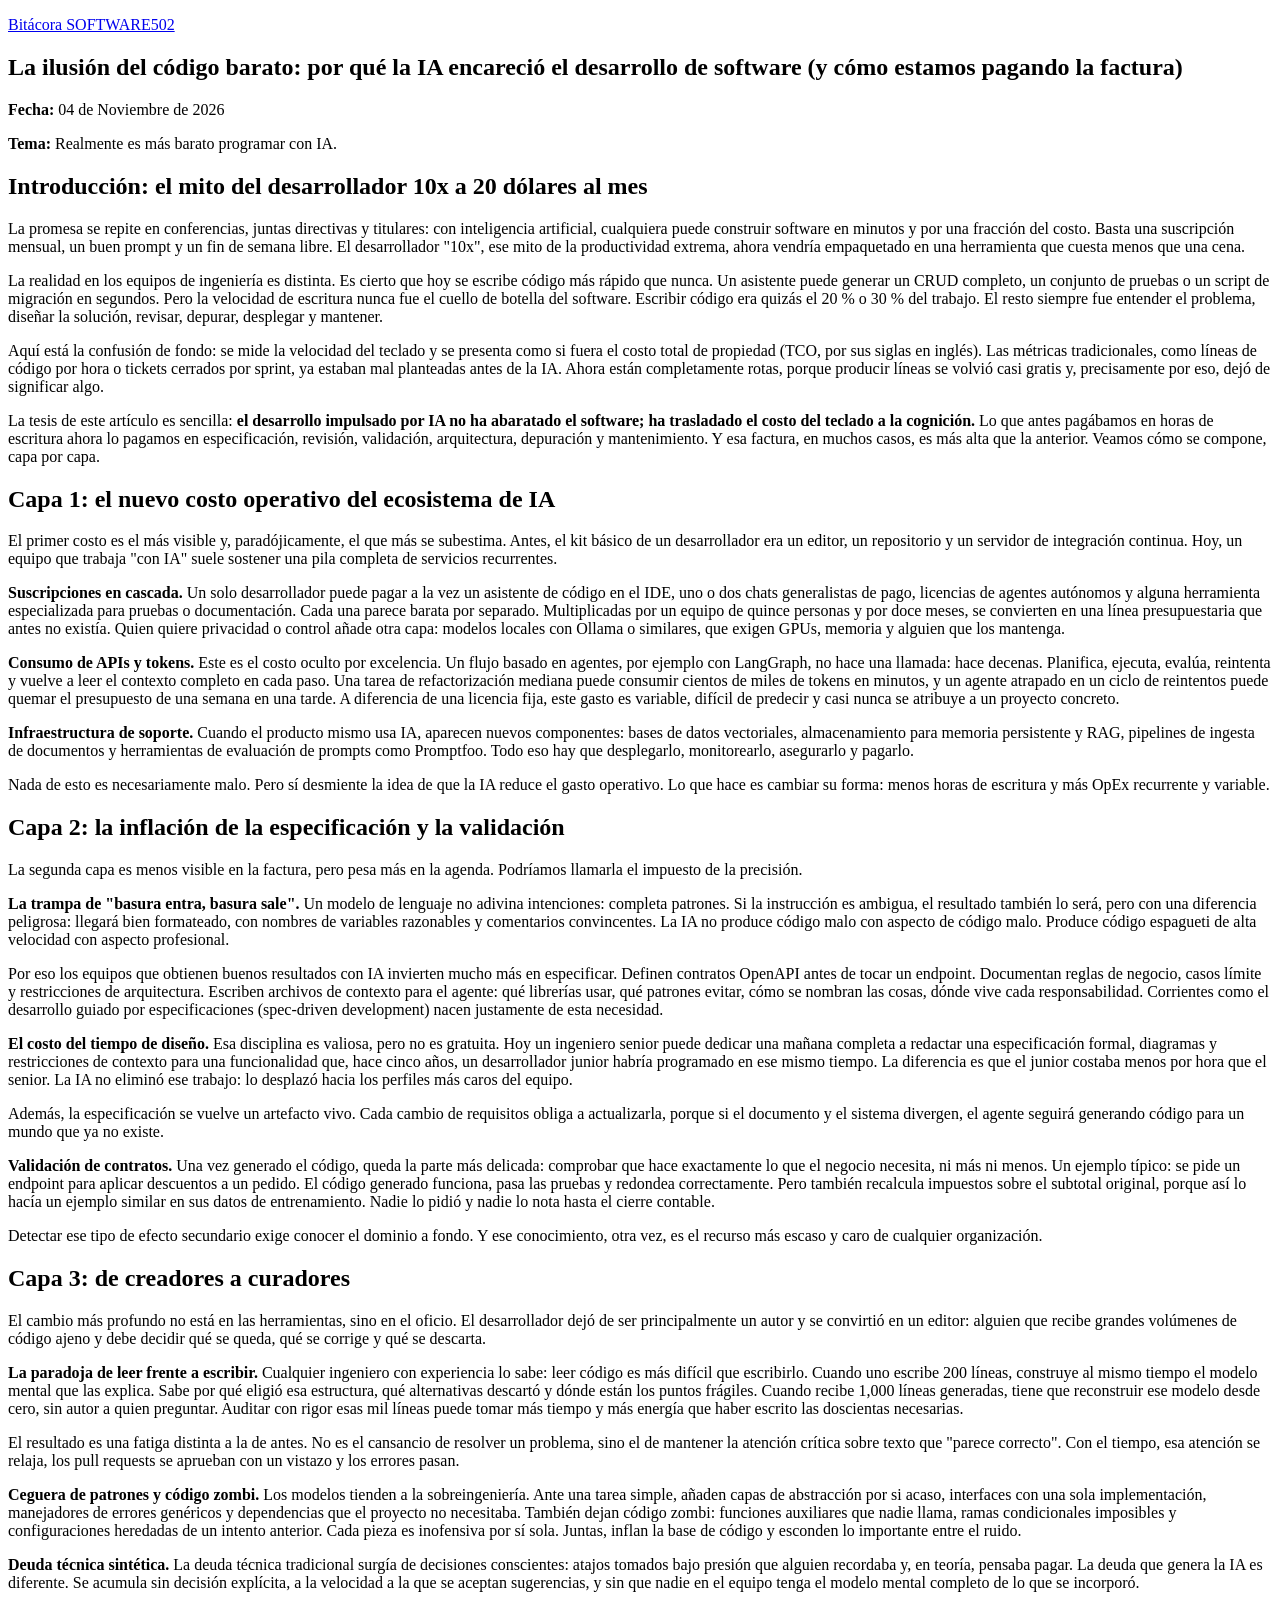
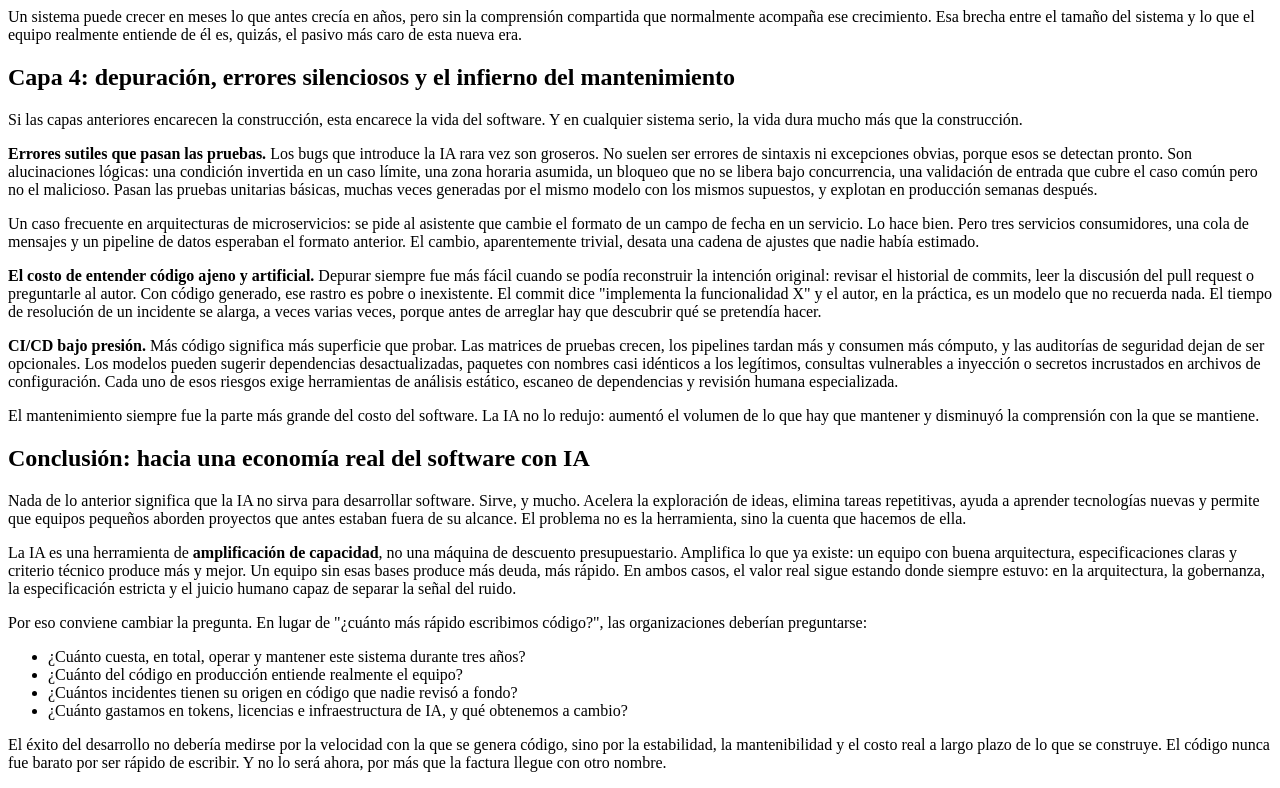
==== documentos/la-ilusion-del-codigo-barato/index.html @ 84aaf2d0 "20261105 Generacion contra algoritmo" ====
<!doctype html>
<html lang="es">
<head>
  <meta charset="UTF-8">
  <meta name="viewport" content="width=device-width, initial-scale=1.0">
  <title>La ilusión del código barato · Bitácora SOFTWARE502</title>
  <meta name="description" content="La ilusión del código barato: por qué la IA encareció el desarrollo de software (y cómo estamos pagando la factura) Fecha: 04 de Noviembre de 2026 Tema:…">
  <meta name="robots" content="index, follow">
  <link rel="canonical" href="https://blog.software502.com/documentos/la-ilusion-del-codigo-barato/">
  <meta property="og:type" content="article">
  <meta property="og:site_name" content="Bitácora SOFTWARE502">
  <meta property="og:title" content="La ilusión del código barato · Bitácora SOFTWARE502">
  <meta property="og:description" content="La ilusión del código barato: por qué la IA encareció el desarrollo de software (y cómo estamos pagando la factura) Fecha: 04 de Noviembre de 2026 Tema:…">
  <meta property="og:url" content="https://blog.software502.com/documentos/la-ilusion-del-codigo-barato/">
  <meta property="article:published_time" content="2026-11-04">
  <script type="application/ld+json">{"@context":"https://schema.org","@type":"Article","headline":"La ilusión del código barato","description":"La ilusión del código barato: por qué la IA encareció el desarrollo de software (y cómo estamos pagando la factura) Fecha: 04 de Noviembre de 2026 Tema:…","datePublished":"2026-11-04","dateModified":"2026-11-04","mainEntityOfPage":"https://blog.software502.com/documentos/la-ilusion-del-codigo-barato/","author":{"@type":"Organization","name":"SOFTWARE502"},"publisher":{"@type":"Organization","name":"SOFTWARE502","url":"https://www.software502.com"}}</script>
</head>
<body>
  <main>
    <p><a href="../../">Bitácora SOFTWARE502</a></p>
    <article><h1>La ilusión del código barato: por qué la IA encareció el desarrollo de software (y cómo estamos pagando la factura)</h1>
<p> <strong>Fecha:</strong> 04 de Noviembre de 2026</p>
<p> <strong>Tema:</strong> Realmente es más barato programar con IA.</p>
<h2>Introducción: el mito del desarrollador 10x a 20 dólares al mes</h2>
<p>La promesa se repite en conferencias, juntas directivas y titulares: con inteligencia artificial, cualquiera puede construir software en minutos y por una fracción del costo. Basta una suscripción mensual, un buen prompt y un fin de semana libre. El desarrollador &quot;10x&quot;, ese mito de la productividad extrema, ahora vendría empaquetado en una herramienta que cuesta menos que una cena.</p>
<p>La realidad en los equipos de ingeniería es distinta. Es cierto que hoy se escribe código más rápido que nunca. Un asistente puede generar un CRUD completo, un conjunto de pruebas o un script de migración en segundos. Pero la velocidad de escritura nunca fue el cuello de botella del software. Escribir código era quizás el 20 % o 30 % del trabajo. El resto siempre fue entender el problema, diseñar la solución, revisar, depurar, desplegar y mantener.</p>
<p>Aquí está la confusión de fondo: se mide la velocidad del teclado y se presenta como si fuera el costo total de propiedad (TCO, por sus siglas en inglés). Las métricas tradicionales, como líneas de código por hora o tickets cerrados por sprint, ya estaban mal planteadas antes de la IA. Ahora están completamente rotas, porque producir líneas se volvió casi gratis y, precisamente por eso, dejó de significar algo.</p>
<p>La tesis de este artículo es sencilla: <strong>el desarrollo impulsado por IA no ha abaratado el software; ha trasladado el costo del teclado a la cognición.</strong> Lo que antes pagábamos en horas de escritura ahora lo pagamos en especificación, revisión, validación, arquitectura, depuración y mantenimiento. Y esa factura, en muchos casos, es más alta que la anterior. Veamos cómo se compone, capa por capa.</p>
<h2>Capa 1: el nuevo costo operativo del ecosistema de IA</h2>
<p>El primer costo es el más visible y, paradójicamente, el que más se subestima. Antes, el kit básico de un desarrollador era un editor, un repositorio y un servidor de integración continua. Hoy, un equipo que trabaja &quot;con IA&quot; suele sostener una pila completa de servicios recurrentes.</p>
<p><strong>Suscripciones en cascada.</strong> Un solo desarrollador puede pagar a la vez un asistente de código en el IDE, uno o dos chats generalistas de pago, licencias de agentes autónomos y alguna herramienta especializada para pruebas o documentación. Cada una parece barata por separado. Multiplicadas por un equipo de quince personas y por doce meses, se convierten en una línea presupuestaria que antes no existía. Quien quiere privacidad o control añade otra capa: modelos locales con Ollama o similares, que exigen GPUs, memoria y alguien que los mantenga.</p>
<p><strong>Consumo de APIs y tokens.</strong> Este es el costo oculto por excelencia. Un flujo basado en agentes, por ejemplo con LangGraph, no hace una llamada: hace decenas. Planifica, ejecuta, evalúa, reintenta y vuelve a leer el contexto completo en cada paso. Una tarea de refactorización mediana puede consumir cientos de miles de tokens en minutos, y un agente atrapado en un ciclo de reintentos puede quemar el presupuesto de una semana en una tarde. A diferencia de una licencia fija, este gasto es variable, difícil de predecir y casi nunca se atribuye a un proyecto concreto.</p>
<p><strong>Infraestructura de soporte.</strong> Cuando el producto mismo usa IA, aparecen nuevos componentes: bases de datos vectoriales, almacenamiento para memoria persistente y RAG, pipelines de ingesta de documentos y herramientas de evaluación de prompts como Promptfoo. Todo eso hay que desplegarlo, monitorearlo, asegurarlo y pagarlo.</p>
<p>Nada de esto es necesariamente malo. Pero sí desmiente la idea de que la IA reduce el gasto operativo. Lo que hace es cambiar su forma: menos horas de escritura y más OpEx recurrente y variable.</p>
<h2>Capa 2: la inflación de la especificación y la validación</h2>
<p>La segunda capa es menos visible en la factura, pero pesa más en la agenda. Podríamos llamarla el impuesto de la precisión.</p>
<p><strong>La trampa de &quot;basura entra, basura sale&quot;.</strong> Un modelo de lenguaje no adivina intenciones: completa patrones. Si la instrucción es ambigua, el resultado también lo será, pero con una diferencia peligrosa: llegará bien formateado, con nombres de variables razonables y comentarios convincentes. La IA no produce código malo con aspecto de código malo. Produce código espagueti de alta velocidad con aspecto profesional.</p>
<p>Por eso los equipos que obtienen buenos resultados con IA invierten mucho más en especificar. Definen contratos OpenAPI antes de tocar un endpoint. Documentan reglas de negocio, casos límite y restricciones de arquitectura. Escriben archivos de contexto para el agente: qué librerías usar, qué patrones evitar, cómo se nombran las cosas, dónde vive cada responsabilidad. Corrientes como el desarrollo guiado por especificaciones (spec-driven development) nacen justamente de esta necesidad.</p>
<p><strong>El costo del tiempo de diseño.</strong> Esa disciplina es valiosa, pero no es gratuita. Hoy un ingeniero senior puede dedicar una mañana completa a redactar una especificación formal, diagramas y restricciones de contexto para una funcionalidad que, hace cinco años, un desarrollador junior habría programado en ese mismo tiempo. La diferencia es que el junior costaba menos por hora que el senior. La IA no eliminó ese trabajo: lo desplazó hacia los perfiles más caros del equipo.</p>
<p>Además, la especificación se vuelve un artefacto vivo. Cada cambio de requisitos obliga a actualizarla, porque si el documento y el sistema divergen, el agente seguirá generando código para un mundo que ya no existe.</p>
<p><strong>Validación de contratos.</strong> Una vez generado el código, queda la parte más delicada: comprobar que hace exactamente lo que el negocio necesita, ni más ni menos. Un ejemplo típico: se pide un endpoint para aplicar descuentos a un pedido. El código generado funciona, pasa las pruebas y redondea correctamente. Pero también recalcula impuestos sobre el subtotal original, porque así lo hacía un ejemplo similar en sus datos de entrenamiento. Nadie lo pidió y nadie lo nota hasta el cierre contable.</p>
<p>Detectar ese tipo de efecto secundario exige conocer el dominio a fondo. Y ese conocimiento, otra vez, es el recurso más escaso y caro de cualquier organización.</p>
<h2>Capa 3: de creadores a curadores</h2>
<p>El cambio más profundo no está en las herramientas, sino en el oficio. El desarrollador dejó de ser principalmente un autor y se convirtió en un editor: alguien que recibe grandes volúmenes de código ajeno y debe decidir qué se queda, qué se corrige y qué se descarta.</p>
<p><strong>La paradoja de leer frente a escribir.</strong> Cualquier ingeniero con experiencia lo sabe: leer código es más difícil que escribirlo. Cuando uno escribe 200 líneas, construye al mismo tiempo el modelo mental que las explica. Sabe por qué eligió esa estructura, qué alternativas descartó y dónde están los puntos frágiles. Cuando recibe 1,000 líneas generadas, tiene que reconstruir ese modelo desde cero, sin autor a quien preguntar. Auditar con rigor esas mil líneas puede tomar más tiempo y más energía que haber escrito las doscientas necesarias.</p>
<p>El resultado es una fatiga distinta a la de antes. No es el cansancio de resolver un problema, sino el de mantener la atención crítica sobre texto que &quot;parece correcto&quot;. Con el tiempo, esa atención se relaja, los pull requests se aprueban con un vistazo y los errores pasan.</p>
<p><strong>Ceguera de patrones y código zombi.</strong> Los modelos tienden a la sobreingeniería. Ante una tarea simple, añaden capas de abstracción por si acaso, interfaces con una sola implementación, manejadores de errores genéricos y dependencias que el proyecto no necesitaba. También dejan código zombi: funciones auxiliares que nadie llama, ramas condicionales imposibles y configuraciones heredadas de un intento anterior. Cada pieza es inofensiva por sí sola. Juntas, inflan la base de código y esconden lo importante entre el ruido.</p>
<p><strong>Deuda técnica sintética.</strong> La deuda técnica tradicional surgía de decisiones conscientes: atajos tomados bajo presión que alguien recordaba y, en teoría, pensaba pagar. La deuda que genera la IA es diferente. Se acumula sin decisión explícita, a la velocidad a la que se aceptan sugerencias, y sin que nadie en el equipo tenga el modelo mental completo de lo que se incorporó.</p>
<p>Un sistema puede crecer en meses lo que antes crecía en años, pero sin la comprensión compartida que normalmente acompaña ese crecimiento. Esa brecha entre el tamaño del sistema y lo que el equipo realmente entiende de él es, quizás, el pasivo más caro de esta nueva era.</p>
<h2>Capa 4: depuración, errores silenciosos y el infierno del mantenimiento</h2>
<p>Si las capas anteriores encarecen la construcción, esta encarece la vida del software. Y en cualquier sistema serio, la vida dura mucho más que la construcción.</p>
<p><strong>Errores sutiles que pasan las pruebas.</strong> Los bugs que introduce la IA rara vez son groseros. No suelen ser errores de sintaxis ni excepciones obvias, porque esos se detectan pronto. Son alucinaciones lógicas: una condición invertida en un caso límite, una zona horaria asumida, un bloqueo que no se libera bajo concurrencia, una validación de entrada que cubre el caso común pero no el malicioso. Pasan las pruebas unitarias básicas, muchas veces generadas por el mismo modelo con los mismos supuestos, y explotan en producción semanas después.</p>
<p>Un caso frecuente en arquitecturas de microservicios: se pide al asistente que cambie el formato de un campo de fecha en un servicio. Lo hace bien. Pero tres servicios consumidores, una cola de mensajes y un pipeline de datos esperaban el formato anterior. El cambio, aparentemente trivial, desata una cadena de ajustes que nadie había estimado.</p>
<p><strong>El costo de entender código ajeno y artificial.</strong> Depurar siempre fue más fácil cuando se podía reconstruir la intención original: revisar el historial de commits, leer la discusión del pull request o preguntarle al autor. Con código generado, ese rastro es pobre o inexistente. El commit dice &quot;implementa la funcionalidad X&quot; y el autor, en la práctica, es un modelo que no recuerda nada. El tiempo de resolución de un incidente se alarga, a veces varias veces, porque antes de arreglar hay que descubrir qué se pretendía hacer.</p>
<p><strong>CI/CD bajo presión.</strong> Más código significa más superficie que probar. Las matrices de pruebas crecen, los pipelines tardan más y consumen más cómputo, y las auditorías de seguridad dejan de ser opcionales. Los modelos pueden sugerir dependencias desactualizadas, paquetes con nombres casi idénticos a los legítimos, consultas vulnerables a inyección o secretos incrustados en archivos de configuración. Cada uno de esos riesgos exige herramientas de análisis estático, escaneo de dependencias y revisión humana especializada.</p>
<p>El mantenimiento siempre fue la parte más grande del costo del software. La IA no lo redujo: aumentó el volumen de lo que hay que mantener y disminuyó la comprensión con la que se mantiene.</p>
<h2>Conclusión: hacia una economía real del software con IA</h2>
<p>Nada de lo anterior significa que la IA no sirva para desarrollar software. Sirve, y mucho. Acelera la exploración de ideas, elimina tareas repetitivas, ayuda a aprender tecnologías nuevas y permite que equipos pequeños aborden proyectos que antes estaban fuera de su alcance. El problema no es la herramienta, sino la cuenta que hacemos de ella.</p>
<p>La IA es una herramienta de <strong>amplificación de capacidad</strong>, no una máquina de descuento presupuestario. Amplifica lo que ya existe: un equipo con buena arquitectura, especificaciones claras y criterio técnico produce más y mejor. Un equipo sin esas bases produce más deuda, más rápido. En ambos casos, el valor real sigue estando donde siempre estuvo: en la arquitectura, la gobernanza, la especificación estricta y el juicio humano capaz de separar la señal del ruido.</p>
<p>Por eso conviene cambiar la pregunta. En lugar de &quot;¿cuánto más rápido escribimos código?&quot;, las organizaciones deberían preguntarse:</p>
<ul>
<li>¿Cuánto cuesta, en total, operar y mantener este sistema durante tres años?</li>
<li>¿Cuánto del código en producción entiende realmente el equipo?</li>
<li>¿Cuántos incidentes tienen su origen en código que nadie revisó a fondo?</li>
<li>¿Cuánto gastamos en tokens, licencias e infraestructura de IA, y qué obtenemos a cambio?</li>
</ul>
<p>El éxito del desarrollo no debería medirse por la velocidad con la que se genera código, sino por la estabilidad, la mantenibilidad y el costo real a largo plazo de lo que se construye. El código nunca fue barato por ser rápido de escribir. Y no lo será ahora, por más que la factura llegue con otro nombre.</p>
</article>
  </main>
</body>
</html>
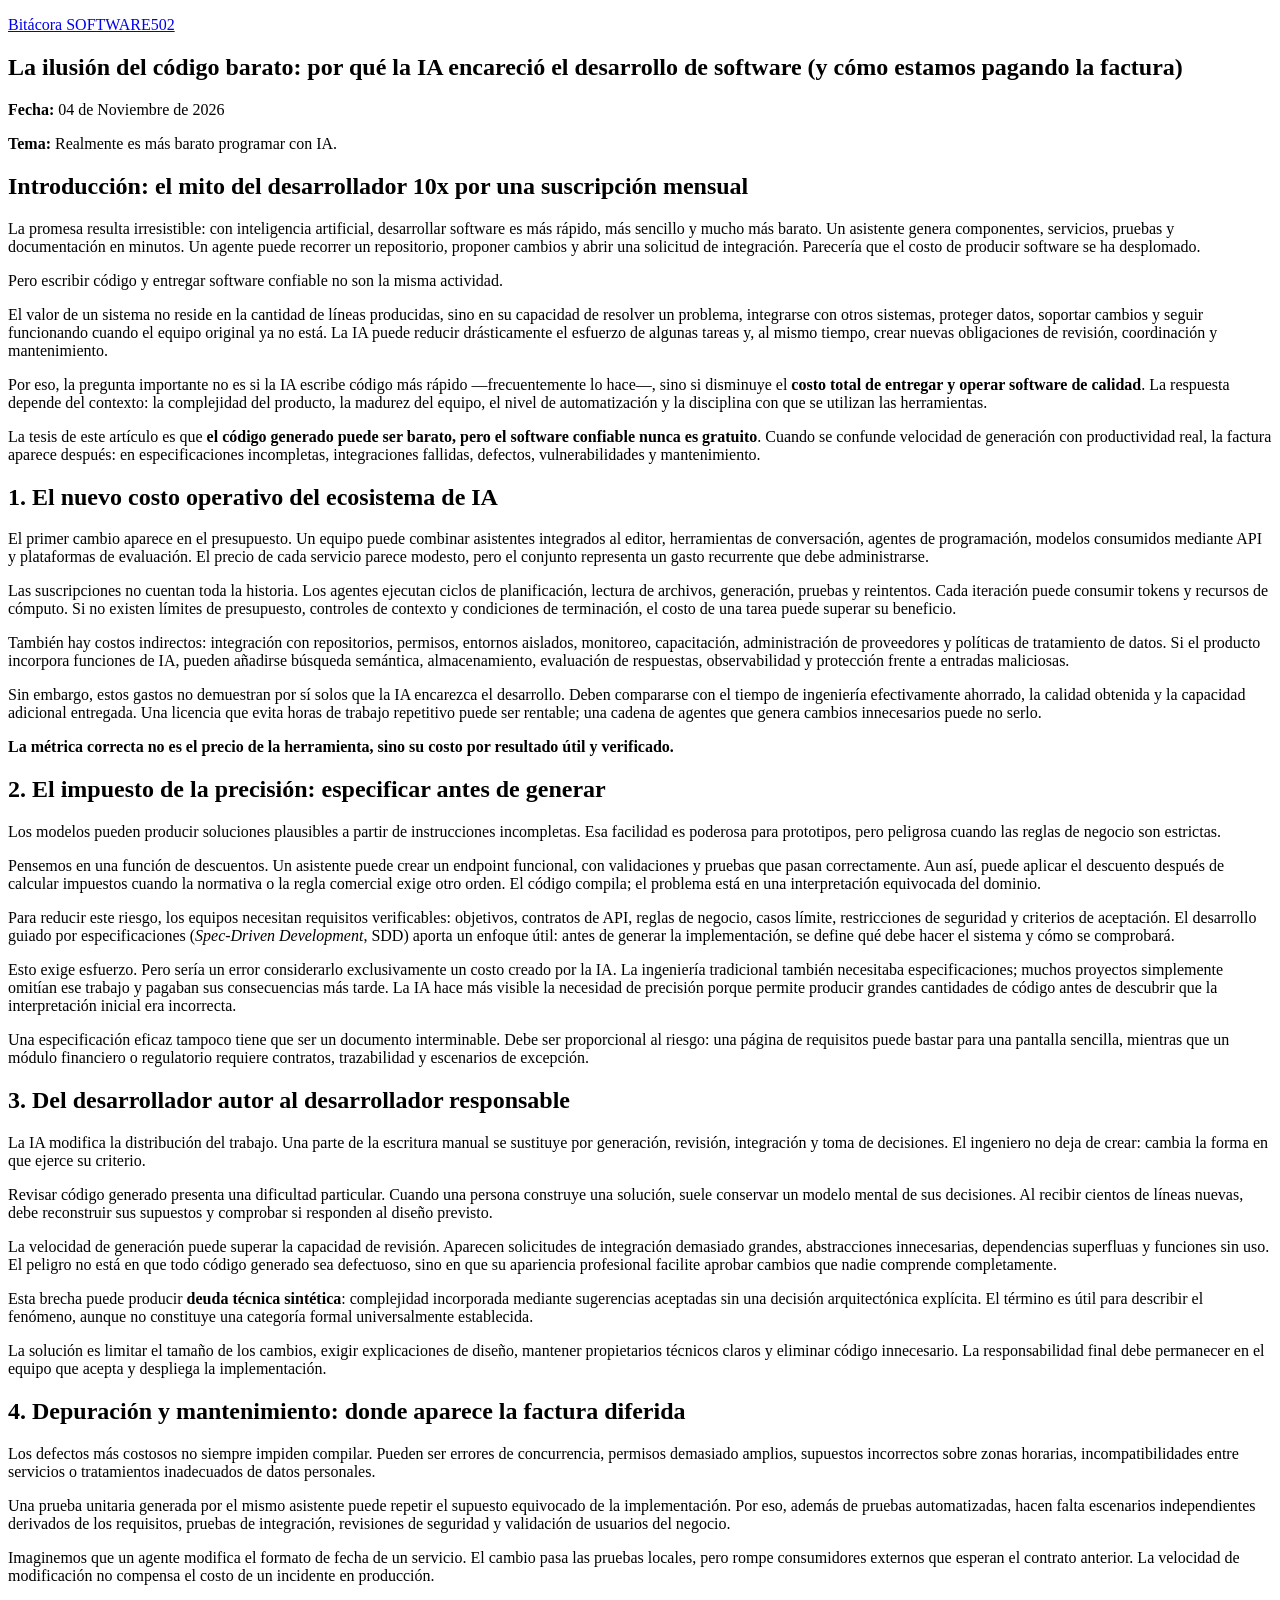
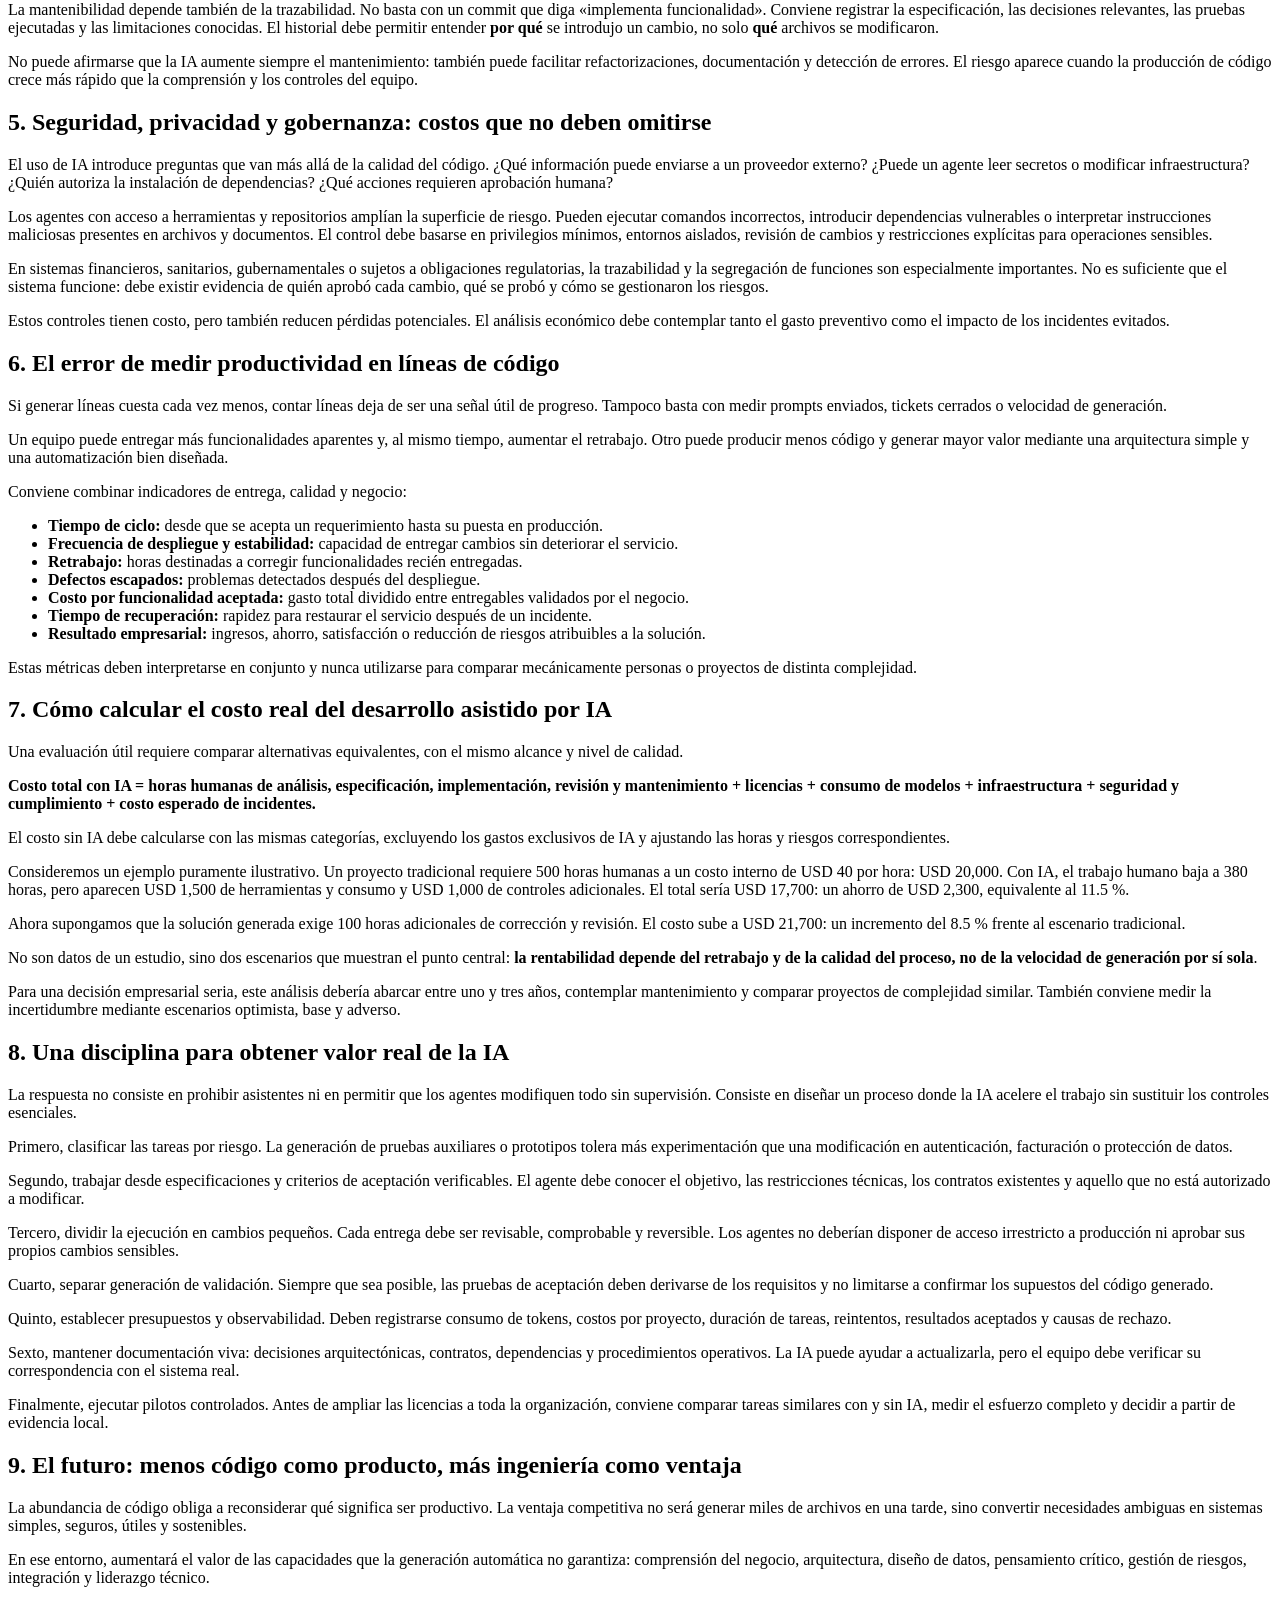
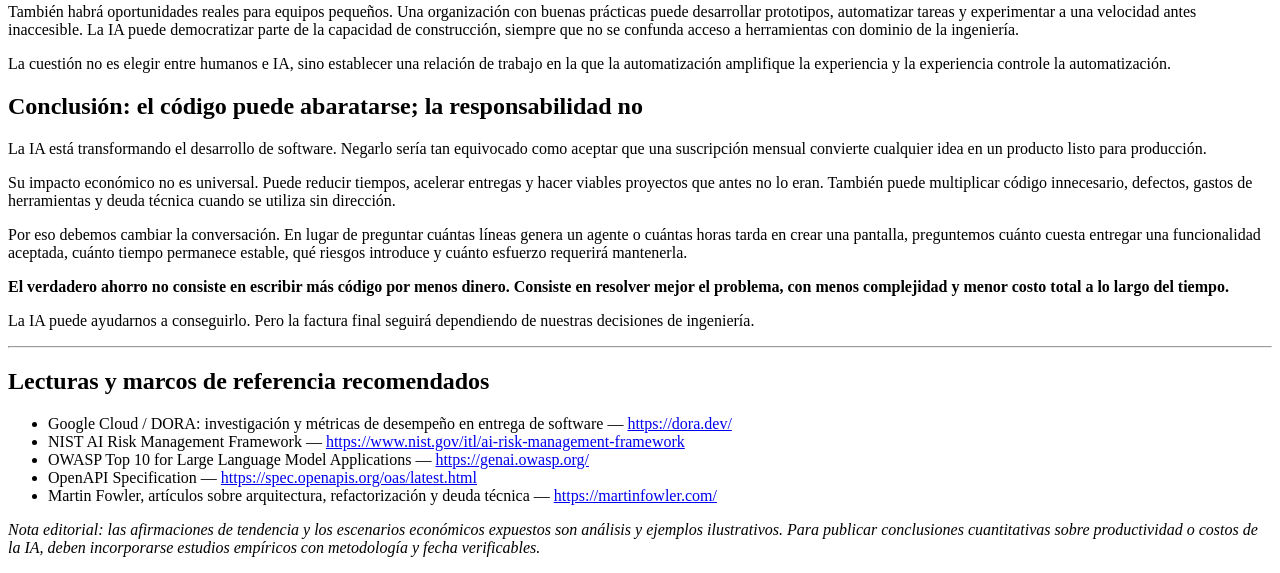
==== commit 6fb60a41: "20261105 Generacion contra algoritmo y otro" ====
--- a/documentos/la-ilusion-del-codigo-barato/index.html
+++ b/documentos/la-ilusion-del-codigo-barato/index.html
@@ -21,50 +21,93 @@
     <article><h1>La ilusión del código barato: por qué la IA encareció el desarrollo de software (y cómo estamos pagando la factura)</h1>
 <p> <strong>Fecha:</strong> 04 de Noviembre de 2026</p>
 <p> <strong>Tema:</strong> Realmente es más barato programar con IA.</p>
-<h2>Introducción: el mito del desarrollador 10x a 20 dólares al mes</h2>
-<p>La promesa se repite en conferencias, juntas directivas y titulares: con inteligencia artificial, cualquiera puede construir software en minutos y por una fracción del costo. Basta una suscripción mensual, un buen prompt y un fin de semana libre. El desarrollador &quot;10x&quot;, ese mito de la productividad extrema, ahora vendría empaquetado en una herramienta que cuesta menos que una cena.</p>
-<p>La realidad en los equipos de ingeniería es distinta. Es cierto que hoy se escribe código más rápido que nunca. Un asistente puede generar un CRUD completo, un conjunto de pruebas o un script de migración en segundos. Pero la velocidad de escritura nunca fue el cuello de botella del software. Escribir código era quizás el 20 % o 30 % del trabajo. El resto siempre fue entender el problema, diseñar la solución, revisar, depurar, desplegar y mantener.</p>
-<p>Aquí está la confusión de fondo: se mide la velocidad del teclado y se presenta como si fuera el costo total de propiedad (TCO, por sus siglas en inglés). Las métricas tradicionales, como líneas de código por hora o tickets cerrados por sprint, ya estaban mal planteadas antes de la IA. Ahora están completamente rotas, porque producir líneas se volvió casi gratis y, precisamente por eso, dejó de significar algo.</p>
-<p>La tesis de este artículo es sencilla: <strong>el desarrollo impulsado por IA no ha abaratado el software; ha trasladado el costo del teclado a la cognición.</strong> Lo que antes pagábamos en horas de escritura ahora lo pagamos en especificación, revisión, validación, arquitectura, depuración y mantenimiento. Y esa factura, en muchos casos, es más alta que la anterior. Veamos cómo se compone, capa por capa.</p>
-<h2>Capa 1: el nuevo costo operativo del ecosistema de IA</h2>
-<p>El primer costo es el más visible y, paradójicamente, el que más se subestima. Antes, el kit básico de un desarrollador era un editor, un repositorio y un servidor de integración continua. Hoy, un equipo que trabaja &quot;con IA&quot; suele sostener una pila completa de servicios recurrentes.</p>
-<p><strong>Suscripciones en cascada.</strong> Un solo desarrollador puede pagar a la vez un asistente de código en el IDE, uno o dos chats generalistas de pago, licencias de agentes autónomos y alguna herramienta especializada para pruebas o documentación. Cada una parece barata por separado. Multiplicadas por un equipo de quince personas y por doce meses, se convierten en una línea presupuestaria que antes no existía. Quien quiere privacidad o control añade otra capa: modelos locales con Ollama o similares, que exigen GPUs, memoria y alguien que los mantenga.</p>
-<p><strong>Consumo de APIs y tokens.</strong> Este es el costo oculto por excelencia. Un flujo basado en agentes, por ejemplo con LangGraph, no hace una llamada: hace decenas. Planifica, ejecuta, evalúa, reintenta y vuelve a leer el contexto completo en cada paso. Una tarea de refactorización mediana puede consumir cientos de miles de tokens en minutos, y un agente atrapado en un ciclo de reintentos puede quemar el presupuesto de una semana en una tarde. A diferencia de una licencia fija, este gasto es variable, difícil de predecir y casi nunca se atribuye a un proyecto concreto.</p>
-<p><strong>Infraestructura de soporte.</strong> Cuando el producto mismo usa IA, aparecen nuevos componentes: bases de datos vectoriales, almacenamiento para memoria persistente y RAG, pipelines de ingesta de documentos y herramientas de evaluación de prompts como Promptfoo. Todo eso hay que desplegarlo, monitorearlo, asegurarlo y pagarlo.</p>
-<p>Nada de esto es necesariamente malo. Pero sí desmiente la idea de que la IA reduce el gasto operativo. Lo que hace es cambiar su forma: menos horas de escritura y más OpEx recurrente y variable.</p>
-<h2>Capa 2: la inflación de la especificación y la validación</h2>
-<p>La segunda capa es menos visible en la factura, pero pesa más en la agenda. Podríamos llamarla el impuesto de la precisión.</p>
-<p><strong>La trampa de &quot;basura entra, basura sale&quot;.</strong> Un modelo de lenguaje no adivina intenciones: completa patrones. Si la instrucción es ambigua, el resultado también lo será, pero con una diferencia peligrosa: llegará bien formateado, con nombres de variables razonables y comentarios convincentes. La IA no produce código malo con aspecto de código malo. Produce código espagueti de alta velocidad con aspecto profesional.</p>
-<p>Por eso los equipos que obtienen buenos resultados con IA invierten mucho más en especificar. Definen contratos OpenAPI antes de tocar un endpoint. Documentan reglas de negocio, casos límite y restricciones de arquitectura. Escriben archivos de contexto para el agente: qué librerías usar, qué patrones evitar, cómo se nombran las cosas, dónde vive cada responsabilidad. Corrientes como el desarrollo guiado por especificaciones (spec-driven development) nacen justamente de esta necesidad.</p>
-<p><strong>El costo del tiempo de diseño.</strong> Esa disciplina es valiosa, pero no es gratuita. Hoy un ingeniero senior puede dedicar una mañana completa a redactar una especificación formal, diagramas y restricciones de contexto para una funcionalidad que, hace cinco años, un desarrollador junior habría programado en ese mismo tiempo. La diferencia es que el junior costaba menos por hora que el senior. La IA no eliminó ese trabajo: lo desplazó hacia los perfiles más caros del equipo.</p>
-<p>Además, la especificación se vuelve un artefacto vivo. Cada cambio de requisitos obliga a actualizarla, porque si el documento y el sistema divergen, el agente seguirá generando código para un mundo que ya no existe.</p>
-<p><strong>Validación de contratos.</strong> Una vez generado el código, queda la parte más delicada: comprobar que hace exactamente lo que el negocio necesita, ni más ni menos. Un ejemplo típico: se pide un endpoint para aplicar descuentos a un pedido. El código generado funciona, pasa las pruebas y redondea correctamente. Pero también recalcula impuestos sobre el subtotal original, porque así lo hacía un ejemplo similar en sus datos de entrenamiento. Nadie lo pidió y nadie lo nota hasta el cierre contable.</p>
-<p>Detectar ese tipo de efecto secundario exige conocer el dominio a fondo. Y ese conocimiento, otra vez, es el recurso más escaso y caro de cualquier organización.</p>
-<h2>Capa 3: de creadores a curadores</h2>
-<p>El cambio más profundo no está en las herramientas, sino en el oficio. El desarrollador dejó de ser principalmente un autor y se convirtió en un editor: alguien que recibe grandes volúmenes de código ajeno y debe decidir qué se queda, qué se corrige y qué se descarta.</p>
-<p><strong>La paradoja de leer frente a escribir.</strong> Cualquier ingeniero con experiencia lo sabe: leer código es más difícil que escribirlo. Cuando uno escribe 200 líneas, construye al mismo tiempo el modelo mental que las explica. Sabe por qué eligió esa estructura, qué alternativas descartó y dónde están los puntos frágiles. Cuando recibe 1,000 líneas generadas, tiene que reconstruir ese modelo desde cero, sin autor a quien preguntar. Auditar con rigor esas mil líneas puede tomar más tiempo y más energía que haber escrito las doscientas necesarias.</p>
-<p>El resultado es una fatiga distinta a la de antes. No es el cansancio de resolver un problema, sino el de mantener la atención crítica sobre texto que &quot;parece correcto&quot;. Con el tiempo, esa atención se relaja, los pull requests se aprueban con un vistazo y los errores pasan.</p>
-<p><strong>Ceguera de patrones y código zombi.</strong> Los modelos tienden a la sobreingeniería. Ante una tarea simple, añaden capas de abstracción por si acaso, interfaces con una sola implementación, manejadores de errores genéricos y dependencias que el proyecto no necesitaba. También dejan código zombi: funciones auxiliares que nadie llama, ramas condicionales imposibles y configuraciones heredadas de un intento anterior. Cada pieza es inofensiva por sí sola. Juntas, inflan la base de código y esconden lo importante entre el ruido.</p>
-<p><strong>Deuda técnica sintética.</strong> La deuda técnica tradicional surgía de decisiones conscientes: atajos tomados bajo presión que alguien recordaba y, en teoría, pensaba pagar. La deuda que genera la IA es diferente. Se acumula sin decisión explícita, a la velocidad a la que se aceptan sugerencias, y sin que nadie en el equipo tenga el modelo mental completo de lo que se incorporó.</p>
-<p>Un sistema puede crecer en meses lo que antes crecía en años, pero sin la comprensión compartida que normalmente acompaña ese crecimiento. Esa brecha entre el tamaño del sistema y lo que el equipo realmente entiende de él es, quizás, el pasivo más caro de esta nueva era.</p>
-<h2>Capa 4: depuración, errores silenciosos y el infierno del mantenimiento</h2>
-<p>Si las capas anteriores encarecen la construcción, esta encarece la vida del software. Y en cualquier sistema serio, la vida dura mucho más que la construcción.</p>
-<p><strong>Errores sutiles que pasan las pruebas.</strong> Los bugs que introduce la IA rara vez son groseros. No suelen ser errores de sintaxis ni excepciones obvias, porque esos se detectan pronto. Son alucinaciones lógicas: una condición invertida en un caso límite, una zona horaria asumida, un bloqueo que no se libera bajo concurrencia, una validación de entrada que cubre el caso común pero no el malicioso. Pasan las pruebas unitarias básicas, muchas veces generadas por el mismo modelo con los mismos supuestos, y explotan en producción semanas después.</p>
-<p>Un caso frecuente en arquitecturas de microservicios: se pide al asistente que cambie el formato de un campo de fecha en un servicio. Lo hace bien. Pero tres servicios consumidores, una cola de mensajes y un pipeline de datos esperaban el formato anterior. El cambio, aparentemente trivial, desata una cadena de ajustes que nadie había estimado.</p>
-<p><strong>El costo de entender código ajeno y artificial.</strong> Depurar siempre fue más fácil cuando se podía reconstruir la intención original: revisar el historial de commits, leer la discusión del pull request o preguntarle al autor. Con código generado, ese rastro es pobre o inexistente. El commit dice &quot;implementa la funcionalidad X&quot; y el autor, en la práctica, es un modelo que no recuerda nada. El tiempo de resolución de un incidente se alarga, a veces varias veces, porque antes de arreglar hay que descubrir qué se pretendía hacer.</p>
-<p><strong>CI/CD bajo presión.</strong> Más código significa más superficie que probar. Las matrices de pruebas crecen, los pipelines tardan más y consumen más cómputo, y las auditorías de seguridad dejan de ser opcionales. Los modelos pueden sugerir dependencias desactualizadas, paquetes con nombres casi idénticos a los legítimos, consultas vulnerables a inyección o secretos incrustados en archivos de configuración. Cada uno de esos riesgos exige herramientas de análisis estático, escaneo de dependencias y revisión humana especializada.</p>
-<p>El mantenimiento siempre fue la parte más grande del costo del software. La IA no lo redujo: aumentó el volumen de lo que hay que mantener y disminuyó la comprensión con la que se mantiene.</p>
-<h2>Conclusión: hacia una economía real del software con IA</h2>
-<p>Nada de lo anterior significa que la IA no sirva para desarrollar software. Sirve, y mucho. Acelera la exploración de ideas, elimina tareas repetitivas, ayuda a aprender tecnologías nuevas y permite que equipos pequeños aborden proyectos que antes estaban fuera de su alcance. El problema no es la herramienta, sino la cuenta que hacemos de ella.</p>
-<p>La IA es una herramienta de <strong>amplificación de capacidad</strong>, no una máquina de descuento presupuestario. Amplifica lo que ya existe: un equipo con buena arquitectura, especificaciones claras y criterio técnico produce más y mejor. Un equipo sin esas bases produce más deuda, más rápido. En ambos casos, el valor real sigue estando donde siempre estuvo: en la arquitectura, la gobernanza, la especificación estricta y el juicio humano capaz de separar la señal del ruido.</p>
-<p>Por eso conviene cambiar la pregunta. En lugar de &quot;¿cuánto más rápido escribimos código?&quot;, las organizaciones deberían preguntarse:</p>
+<h2>Introducción: el mito del desarrollador 10x por una suscripción mensual</h2>
+<p>La promesa resulta irresistible: con inteligencia artificial, desarrollar software es más rápido, más sencillo y mucho más barato. Un asistente genera componentes, servicios, pruebas y documentación en minutos. Un agente puede recorrer un repositorio, proponer cambios y abrir una solicitud de integración. Parecería que el costo de producir software se ha desplomado.</p>
+<p>Pero escribir código y entregar software confiable no son la misma actividad.</p>
+<p>El valor de un sistema no reside en la cantidad de líneas producidas, sino en su capacidad de resolver un problema, integrarse con otros sistemas, proteger datos, soportar cambios y seguir funcionando cuando el equipo original ya no está. La IA puede reducir drásticamente el esfuerzo de algunas tareas y, al mismo tiempo, crear nuevas obligaciones de revisión, coordinación y mantenimiento.</p>
+<p>Por eso, la pregunta importante no es si la IA escribe código más rápido —frecuentemente lo hace—, sino si disminuye el <strong>costo total de entregar y operar software de calidad</strong>. La respuesta depende del contexto: la complejidad del producto, la madurez del equipo, el nivel de automatización y la disciplina con que se utilizan las herramientas.</p>
+<p>La tesis de este artículo es que <strong>el código generado puede ser barato, pero el software confiable nunca es gratuito</strong>. Cuando se confunde velocidad de generación con productividad real, la factura aparece después: en especificaciones incompletas, integraciones fallidas, defectos, vulnerabilidades y mantenimiento.</p>
+<h2>1. El nuevo costo operativo del ecosistema de IA</h2>
+<p>El primer cambio aparece en el presupuesto. Un equipo puede combinar asistentes integrados al editor, herramientas de conversación, agentes de programación, modelos consumidos mediante API y plataformas de evaluación. El precio de cada servicio parece modesto, pero el conjunto representa un gasto recurrente que debe administrarse.</p>
+<p>Las suscripciones no cuentan toda la historia. Los agentes ejecutan ciclos de planificación, lectura de archivos, generación, pruebas y reintentos. Cada iteración puede consumir tokens y recursos de cómputo. Si no existen límites de presupuesto, controles de contexto y condiciones de terminación, el costo de una tarea puede superar su beneficio.</p>
+<p>También hay costos indirectos: integración con repositorios, permisos, entornos aislados, monitoreo, capacitación, administración de proveedores y políticas de tratamiento de datos. Si el producto incorpora funciones de IA, pueden añadirse búsqueda semántica, almacenamiento, evaluación de respuestas, observabilidad y protección frente a entradas maliciosas.</p>
+<p>Sin embargo, estos gastos no demuestran por sí solos que la IA encarezca el desarrollo. Deben compararse con el tiempo de ingeniería efectivamente ahorrado, la calidad obtenida y la capacidad adicional entregada. Una licencia que evita horas de trabajo repetitivo puede ser rentable; una cadena de agentes que genera cambios innecesarios puede no serlo.</p>
+<p><strong>La métrica correcta no es el precio de la herramienta, sino su costo por resultado útil y verificado.</strong></p>
+<h2>2. El impuesto de la precisión: especificar antes de generar</h2>
+<p>Los modelos pueden producir soluciones plausibles a partir de instrucciones incompletas. Esa facilidad es poderosa para prototipos, pero peligrosa cuando las reglas de negocio son estrictas.</p>
+<p>Pensemos en una función de descuentos. Un asistente puede crear un endpoint funcional, con validaciones y pruebas que pasan correctamente. Aun así, puede aplicar el descuento después de calcular impuestos cuando la normativa o la regla comercial exige otro orden. El código compila; el problema está en una interpretación equivocada del dominio.</p>
+<p>Para reducir este riesgo, los equipos necesitan requisitos verificables: objetivos, contratos de API, reglas de negocio, casos límite, restricciones de seguridad y criterios de aceptación. El desarrollo guiado por especificaciones (<em>Spec-Driven Development</em>, SDD) aporta un enfoque útil: antes de generar la implementación, se define qué debe hacer el sistema y cómo se comprobará.</p>
+<p>Esto exige esfuerzo. Pero sería un error considerarlo exclusivamente un costo creado por la IA. La ingeniería tradicional también necesitaba especificaciones; muchos proyectos simplemente omitían ese trabajo y pagaban sus consecuencias más tarde. La IA hace más visible la necesidad de precisión porque permite producir grandes cantidades de código antes de descubrir que la interpretación inicial era incorrecta.</p>
+<p>Una especificación eficaz tampoco tiene que ser un documento interminable. Debe ser proporcional al riesgo: una página de requisitos puede bastar para una pantalla sencilla, mientras que un módulo financiero o regulatorio requiere contratos, trazabilidad y escenarios de excepción.</p>
+<h2>3. Del desarrollador autor al desarrollador responsable</h2>
+<p>La IA modifica la distribución del trabajo. Una parte de la escritura manual se sustituye por generación, revisión, integración y toma de decisiones. El ingeniero no deja de crear: cambia la forma en que ejerce su criterio.</p>
+<p>Revisar código generado presenta una dificultad particular. Cuando una persona construye una solución, suele conservar un modelo mental de sus decisiones. Al recibir cientos de líneas nuevas, debe reconstruir sus supuestos y comprobar si responden al diseño previsto.</p>
+<p>La velocidad de generación puede superar la capacidad de revisión. Aparecen solicitudes de integración demasiado grandes, abstracciones innecesarias, dependencias superfluas y funciones sin uso. El peligro no está en que todo código generado sea defectuoso, sino en que su apariencia profesional facilite aprobar cambios que nadie comprende completamente.</p>
+<p>Esta brecha puede producir <strong>deuda técnica sintética</strong>: complejidad incorporada mediante sugerencias aceptadas sin una decisión arquitectónica explícita. El término es útil para describir el fenómeno, aunque no constituye una categoría formal universalmente establecida.</p>
+<p>La solución es limitar el tamaño de los cambios, exigir explicaciones de diseño, mantener propietarios técnicos claros y eliminar código innecesario. La responsabilidad final debe permanecer en el equipo que acepta y despliega la implementación.</p>
+<h2>4. Depuración y mantenimiento: donde aparece la factura diferida</h2>
+<p>Los defectos más costosos no siempre impiden compilar. Pueden ser errores de concurrencia, permisos demasiado amplios, supuestos incorrectos sobre zonas horarias, incompatibilidades entre servicios o tratamientos inadecuados de datos personales.</p>
+<p>Una prueba unitaria generada por el mismo asistente puede repetir el supuesto equivocado de la implementación. Por eso, además de pruebas automatizadas, hacen falta escenarios independientes derivados de los requisitos, pruebas de integración, revisiones de seguridad y validación de usuarios del negocio.</p>
+<p>Imaginemos que un agente modifica el formato de fecha de un servicio. El cambio pasa las pruebas locales, pero rompe consumidores externos que esperan el contrato anterior. La velocidad de modificación no compensa el costo de un incidente en producción.</p>
+<p>La mantenibilidad depende también de la trazabilidad. No basta con un commit que diga «implementa funcionalidad». Conviene registrar la especificación, las decisiones relevantes, las pruebas ejecutadas y las limitaciones conocidas. El historial debe permitir entender <strong>por qué</strong> se introdujo un cambio, no solo <strong>qué</strong> archivos se modificaron.</p>
+<p>No puede afirmarse que la IA aumente siempre el mantenimiento: también puede facilitar refactorizaciones, documentación y detección de errores. El riesgo aparece cuando la producción de código crece más rápido que la comprensión y los controles del equipo.</p>
+<h2>5. Seguridad, privacidad y gobernanza: costos que no deben omitirse</h2>
+<p>El uso de IA introduce preguntas que van más allá de la calidad del código. ¿Qué información puede enviarse a un proveedor externo? ¿Puede un agente leer secretos o modificar infraestructura? ¿Quién autoriza la instalación de dependencias? ¿Qué acciones requieren aprobación humana?</p>
+<p>Los agentes con acceso a herramientas y repositorios amplían la superficie de riesgo. Pueden ejecutar comandos incorrectos, introducir dependencias vulnerables o interpretar instrucciones maliciosas presentes en archivos y documentos. El control debe basarse en privilegios mínimos, entornos aislados, revisión de cambios y restricciones explícitas para operaciones sensibles.</p>
+<p>En sistemas financieros, sanitarios, gubernamentales o sujetos a obligaciones regulatorias, la trazabilidad y la segregación de funciones son especialmente importantes. No es suficiente que el sistema funcione: debe existir evidencia de quién aprobó cada cambio, qué se probó y cómo se gestionaron los riesgos.</p>
+<p>Estos controles tienen costo, pero también reducen pérdidas potenciales. El análisis económico debe contemplar tanto el gasto preventivo como el impacto de los incidentes evitados.</p>
+<h2>6. El error de medir productividad en líneas de código</h2>
+<p>Si generar líneas cuesta cada vez menos, contar líneas deja de ser una señal útil de progreso. Tampoco basta con medir prompts enviados, tickets cerrados o velocidad de generación.</p>
+<p>Un equipo puede entregar más funcionalidades aparentes y, al mismo tiempo, aumentar el retrabajo. Otro puede producir menos código y generar mayor valor mediante una arquitectura simple y una automatización bien diseñada.</p>
+<p>Conviene combinar indicadores de entrega, calidad y negocio:</p>
 <ul>
-<li>¿Cuánto cuesta, en total, operar y mantener este sistema durante tres años?</li>
-<li>¿Cuánto del código en producción entiende realmente el equipo?</li>
-<li>¿Cuántos incidentes tienen su origen en código que nadie revisó a fondo?</li>
-<li>¿Cuánto gastamos en tokens, licencias e infraestructura de IA, y qué obtenemos a cambio?</li>
+<li><strong>Tiempo de ciclo:</strong> desde que se acepta un requerimiento hasta su puesta en producción.</li>
+<li><strong>Frecuencia de despliegue y estabilidad:</strong> capacidad de entregar cambios sin deteriorar el servicio.</li>
+<li><strong>Retrabajo:</strong> horas destinadas a corregir funcionalidades recién entregadas.</li>
+<li><strong>Defectos escapados:</strong> problemas detectados después del despliegue.</li>
+<li><strong>Costo por funcionalidad aceptada:</strong> gasto total dividido entre entregables validados por el negocio.</li>
+<li><strong>Tiempo de recuperación:</strong> rapidez para restaurar el servicio después de un incidente.</li>
+<li><strong>Resultado empresarial:</strong> ingresos, ahorro, satisfacción o reducción de riesgos atribuibles a la solución.</li>
 </ul>
-<p>El éxito del desarrollo no debería medirse por la velocidad con la que se genera código, sino por la estabilidad, la mantenibilidad y el costo real a largo plazo de lo que se construye. El código nunca fue barato por ser rápido de escribir. Y no lo será ahora, por más que la factura llegue con otro nombre.</p>
+<p>Estas métricas deben interpretarse en conjunto y nunca utilizarse para comparar mecánicamente personas o proyectos de distinta complejidad.</p>
+<h2>7. Cómo calcular el costo real del desarrollo asistido por IA</h2>
+<p>Una evaluación útil requiere comparar alternativas equivalentes, con el mismo alcance y nivel de calidad.</p>
+<p><strong>Costo total con IA = horas humanas de análisis, especificación, implementación, revisión y mantenimiento + licencias + consumo de modelos + infraestructura + seguridad y cumplimiento + costo esperado de incidentes.</strong></p>
+<p>El costo sin IA debe calcularse con las mismas categorías, excluyendo los gastos exclusivos de IA y ajustando las horas y riesgos correspondientes.</p>
+<p>Consideremos un ejemplo puramente ilustrativo. Un proyecto tradicional requiere 500 horas humanas a un costo interno de USD 40 por hora: USD 20,000. Con IA, el trabajo humano baja a 380 horas, pero aparecen USD 1,500 de herramientas y consumo y USD 1,000 de controles adicionales. El total sería USD 17,700: un ahorro de USD 2,300, equivalente al 11.5 %.</p>
+<p>Ahora supongamos que la solución generada exige 100 horas adicionales de corrección y revisión. El costo sube a USD 21,700: un incremento del 8.5 % frente al escenario tradicional.</p>
+<p>No son datos de un estudio, sino dos escenarios que muestran el punto central: <strong>la rentabilidad depende del retrabajo y de la calidad del proceso, no de la velocidad de generación por sí sola</strong>.</p>
+<p>Para una decisión empresarial seria, este análisis debería abarcar entre uno y tres años, contemplar mantenimiento y comparar proyectos de complejidad similar. También conviene medir la incertidumbre mediante escenarios optimista, base y adverso.</p>
+<h2>8. Una disciplina para obtener valor real de la IA</h2>
+<p>La respuesta no consiste en prohibir asistentes ni en permitir que los agentes modifiquen todo sin supervisión. Consiste en diseñar un proceso donde la IA acelere el trabajo sin sustituir los controles esenciales.</p>
+<p>Primero, clasificar las tareas por riesgo. La generación de pruebas auxiliares o prototipos tolera más experimentación que una modificación en autenticación, facturación o protección de datos.</p>
+<p>Segundo, trabajar desde especificaciones y criterios de aceptación verificables. El agente debe conocer el objetivo, las restricciones técnicas, los contratos existentes y aquello que no está autorizado a modificar.</p>
+<p>Tercero, dividir la ejecución en cambios pequeños. Cada entrega debe ser revisable, comprobable y reversible. Los agentes no deberían disponer de acceso irrestricto a producción ni aprobar sus propios cambios sensibles.</p>
+<p>Cuarto, separar generación de validación. Siempre que sea posible, las pruebas de aceptación deben derivarse de los requisitos y no limitarse a confirmar los supuestos del código generado.</p>
+<p>Quinto, establecer presupuestos y observabilidad. Deben registrarse consumo de tokens, costos por proyecto, duración de tareas, reintentos, resultados aceptados y causas de rechazo.</p>
+<p>Sexto, mantener documentación viva: decisiones arquitectónicas, contratos, dependencias y procedimientos operativos. La IA puede ayudar a actualizarla, pero el equipo debe verificar su correspondencia con el sistema real.</p>
+<p>Finalmente, ejecutar pilotos controlados. Antes de ampliar las licencias a toda la organización, conviene comparar tareas similares con y sin IA, medir el esfuerzo completo y decidir a partir de evidencia local.</p>
+<h2>9. El futuro: menos código como producto, más ingeniería como ventaja</h2>
+<p>La abundancia de código obliga a reconsiderar qué significa ser productivo. La ventaja competitiva no será generar miles de archivos en una tarde, sino convertir necesidades ambiguas en sistemas simples, seguros, útiles y sostenibles.</p>
+<p>En ese entorno, aumentará el valor de las capacidades que la generación automática no garantiza: comprensión del negocio, arquitectura, diseño de datos, pensamiento crítico, gestión de riesgos, integración y liderazgo técnico.</p>
+<p>También habrá oportunidades reales para equipos pequeños. Una organización con buenas prácticas puede desarrollar prototipos, automatizar tareas y experimentar a una velocidad antes inaccesible. La IA puede democratizar parte de la capacidad de construcción, siempre que no se confunda acceso a herramientas con dominio de la ingeniería.</p>
+<p>La cuestión no es elegir entre humanos e IA, sino establecer una relación de trabajo en la que la automatización amplifique la experiencia y la experiencia controle la automatización.</p>
+<h2>Conclusión: el código puede abaratarse; la responsabilidad no</h2>
+<p>La IA está transformando el desarrollo de software. Negarlo sería tan equivocado como aceptar que una suscripción mensual convierte cualquier idea en un producto listo para producción.</p>
+<p>Su impacto económico no es universal. Puede reducir tiempos, acelerar entregas y hacer viables proyectos que antes no lo eran. También puede multiplicar código innecesario, defectos, gastos de herramientas y deuda técnica cuando se utiliza sin dirección.</p>
+<p>Por eso debemos cambiar la conversación. En lugar de preguntar cuántas líneas genera un agente o cuántas horas tarda en crear una pantalla, preguntemos cuánto cuesta entregar una funcionalidad aceptada, cuánto tiempo permanece estable, qué riesgos introduce y cuánto esfuerzo requerirá mantenerla.</p>
+<p><strong>El verdadero ahorro no consiste en escribir más código por menos dinero. Consiste en resolver mejor el problema, con menos complejidad y menor costo total a lo largo del tiempo.</strong></p>
+<p>La IA puede ayudarnos a conseguirlo. Pero la factura final seguirá dependiendo de nuestras decisiones de ingeniería.</p>
+<hr>
+<h2>Lecturas y marcos de referencia recomendados</h2>
+<ul>
+<li>Google Cloud / DORA: investigación y métricas de desempeño en entrega de software — <a href="https://dora.dev/">https://dora.dev/</a></li>
+<li>NIST AI Risk Management Framework — <a href="https://www.nist.gov/itl/ai-risk-management-framework">https://www.nist.gov/itl/ai-risk-management-framework</a></li>
+<li>OWASP Top 10 for Large Language Model Applications — <a href="https://genai.owasp.org/">https://genai.owasp.org/</a></li>
+<li>OpenAPI Specification — <a href="https://spec.openapis.org/oas/latest.html">https://spec.openapis.org/oas/latest.html</a></li>
+<li>Martin Fowler, artículos sobre arquitectura, refactorización y deuda técnica — <a href="https://martinfowler.com/">https://martinfowler.com/</a></li>
+</ul>
+<p><em>Nota editorial: las afirmaciones de tendencia y los escenarios económicos expuestos son análisis y ejemplos ilustrativos. Para publicar conclusiones cuantitativas sobre productividad o costos de la IA, deben incorporarse estudios empíricos con metodología y fecha verificables.</em></p>
 </article>
   </main>
 </body>
